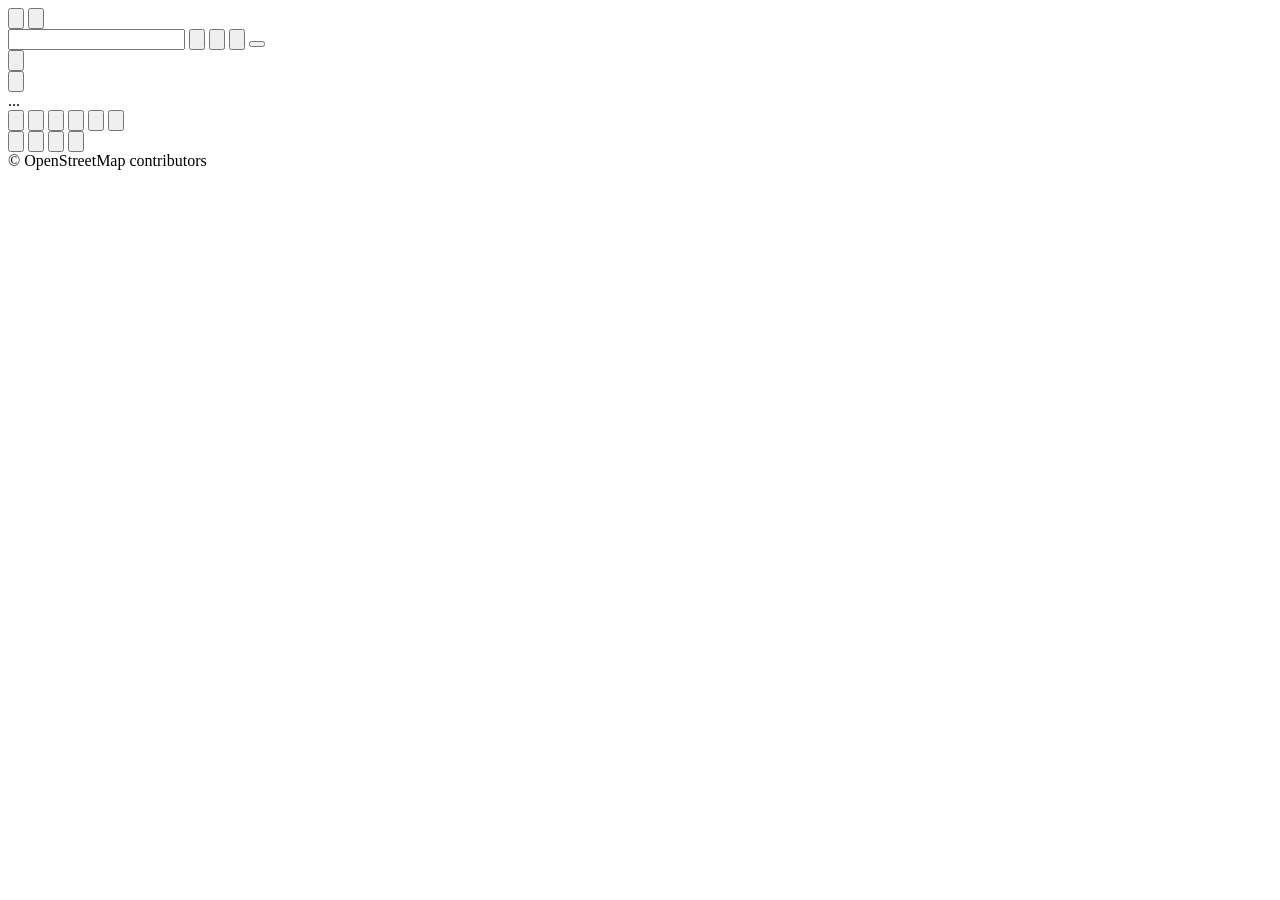
==== core/web/sim/viewer.html @ 841bb17e "Viewer: paste a route, resolve it and draw it on the map The search-a-chart field becomes a route fi" ====
<!doctype html>
<html lang="en">
<head>
  <meta charset="utf-8">
  <title>Open Charts</title>
  <meta name="viewport" content="width=device-width, initial-scale=1, maximum-scale=1, user-scalable=no">
  <link rel="stylesheet" href="/vendor/leaflet/leaflet.css">
  <link rel="stylesheet" href="/map.css">
  <link rel="stylesheet" href="/viewer.css">
  <!-- Must run before leaflet.js: no CSS 3D transforms in the sim's browser. -->
  <script>window.L_DISABLE_3D = true;</script>
  <script src="/vendor/leaflet/leaflet.js"></script>
</head>
<body>
  <div id="map"></div>

  <!-- A black band as tall as the simulator tablet's own header: nothing is drawn under it. -->
  <div class="topband"></div>

  <!-- Clean view: hides every control, so only the chart or the map is left. Always visible. -->
  <!-- The pinned charts list: shown or hidden (the chart on screen stays). Left of the eye. -->
  <button id="btn-strip" type="button" class="cleanbtn stripbtn active" aria-label="Pinned charts">
    <svg viewBox="0 0 32 32"><path d="M5 9h13M5 16h13M5 23h13"/><path d="M23 7h6l-.7 6 2.7 3.4H20l2.7-3.4z"/><path d="M26 16.5V26"/></svg>
  </button>
  <button id="btn-clean" type="button" class="cleanbtn" aria-label="Hide controls">
    <svg viewBox="0 0 32 32"><path d="M3 16C6.5 10 11 7.5 16 7.5S25.5 10 29 16C25.5 22 21 24.5 16 24.5S6.5 22 3 16z"/><circle cx="16" cy="16" r="4"/><path class="slash" d="M6 26L26 6"/></svg>
  </button>

  <div id="bar" class="bar">
    <!-- Row 1: find a chart, pin it, choose the group -->
    <div class="row">
      <input id="q" type="text" autocomplete="off" spellcheck="false">
      <button id="btn-route" type="button" class="tool" aria-label="Draw the route">
        <svg viewBox="0 0 32 32"><path d="M5 25l8-12 6 7 8-12"/><circle cx="5" cy="25" r="2.2"/><circle cx="27" cy="8" r="2.2"/></svg>
      </button>
      <button id="btn-star" type="button" class="tool" aria-label="Pin to group">
        <svg viewBox="0 0 32 32"><path d="M11 4h10l-1 9 4 5H8l4-5z"/><path d="M16 18v10"/></svg>
      </button>
      <button id="btn-kbd" type="button" class="tool" aria-label="Keyboard">
        <svg viewBox="0 0 32 32"><rect x="3" y="9" width="26" height="14" rx="2"/><path d="M7 14h2M12 14h2M17 14h2M22 14h3M9 19h14"/></svg>
      </button>
      <button id="btn-group" type="button" class="tool wide"></button>
    </div>

    <!-- Row 2: the pinned charts of the group, grouped by airport, with previous / next -->
    <div class="strip">
      <button id="pin-prev" type="button" class="chev" aria-label="Scroll left">
        <svg viewBox="0 0 32 32"><path d="M20 6l-10 10 10 10"/></svg>
      </button>
      <!-- The wrapper clips the scroller's own scrollbar, which must never be visible -->
      <div class="pinswrap"><div id="pins" class="pins"></div></div>
      <button id="pin-next" type="button" class="chev" aria-label="Scroll right">
        <svg viewBox="0 0 32 32"><path d="M12 6l10 10-10 10"/></svg>
      </button>
    </div>

    <div id="results" class="panel hidden"></div>
    <div id="groups" class="panel hidden"></div>
    <div id="kbd" class="kbd hidden"></div>
  </div>

  <div id="status" class="status">...</div>

  <!-- Shown while a chart is being loaded: big charts take a while, and the user must see it. -->
  <div id="loading" class="loading hidden"></div>

  <!-- Navigation: where the map is looking -->
  <div id="controls" class="controls">
    <button id="btn-zoom-in" type="button" aria-label="Zoom in">
      <svg viewBox="0 0 32 32"><path d="M16 7v18M7 16h18"/></svg>
    </button>
    <button id="btn-zoom-out" type="button" aria-label="Zoom out">
      <svg viewBox="0 0 32 32"><path d="M7 16h18"/></svg>
    </button>
    <button id="btn-follow" type="button" class="active" aria-label="Follow aircraft">
      <svg viewBox="0 0 32 32"><circle cx="16" cy="16" r="7"/><path d="M16 3v6M16 23v6M3 16h6M23 16h6"/></svg>
    </button>
    <!-- about 30 km around the aircraft: a sensible zoom for charts that cover a whole region -->
    <button id="btn-regional" type="button" aria-label="Regional zoom">
      <svg viewBox="0 0 32 32"><circle cx="16" cy="16" r="11"/><path d="M16 8.5l4 11-4-2.5-4 2.5z"/></svg>
    </button>
    <button id="btn-fit" type="button" aria-label="Show whole chart">
      <svg viewBox="0 0 32 32"><path d="M5 12V5h7M20 5h7v7M27 20v7h-7M12 27H5v-7"/></svg>
    </button>
    <button id="btn-reload" type="button" aria-label="Reload">
      <svg viewBox="0 0 32 32"><path d="M26 16a10 10 0 1 1-3-7.1"/><path d="M24 4v6h-6"/></svg>
    </button>
  </div>

  <!-- Display: how the chart is shown. Same column style and width as the navigation buttons. -->
  <div id="display" class="controls displaycol">
    <button id="btn-close" type="button" class="closebtn" aria-label="Close chart">
      <svg viewBox="0 0 32 32"><path d="M9 9l14 14M23 9L9 23"/></svg>
    </button>
    <button id="view-overlay" type="button" aria-label="With map">
      <svg viewBox="0 0 32 32"><path d="M16 5l11 6-11 6-11-6z"/><path d="M5 17l11 6 11-6"/><path d="M5 22l11 6 11-6"/></svg>
    </button>
    <button id="view-chart" type="button" aria-label="Chart only">
      <svg viewBox="0 0 32 32"><rect x="8" y="4" width="16" height="24" rx="1.5"/><path d="M11 10h10M11 15h10M11 20h6"/></svg>
    </button>
    <!-- How much of the chart shows over the map: one button that steps through the levels -->
    <button id="btn-blend" type="button" aria-label="Chart over map">
      <svg viewBox="0 0 32 32"><circle cx="16" cy="16" r="11"/><circle class="lvl" cx="16" cy="16" r="7.5" stroke="none"/></svg>
    </button>
  </div>

  <!-- Lower right corner, at most 30% of the width (the tablet's own menu is below): the map credit and
       the simulation-only notice, which must always be visible. -->
  <div class="brcorner">
    <div id="attribution" class="attribution">&copy; OpenStreetMap contributors</div>
    <div id="simnote" class="simnote"></div>
  </div>

  <script src="/geo.js"></script>
  <script src="/viewer.js"></script>
</body>
</html>
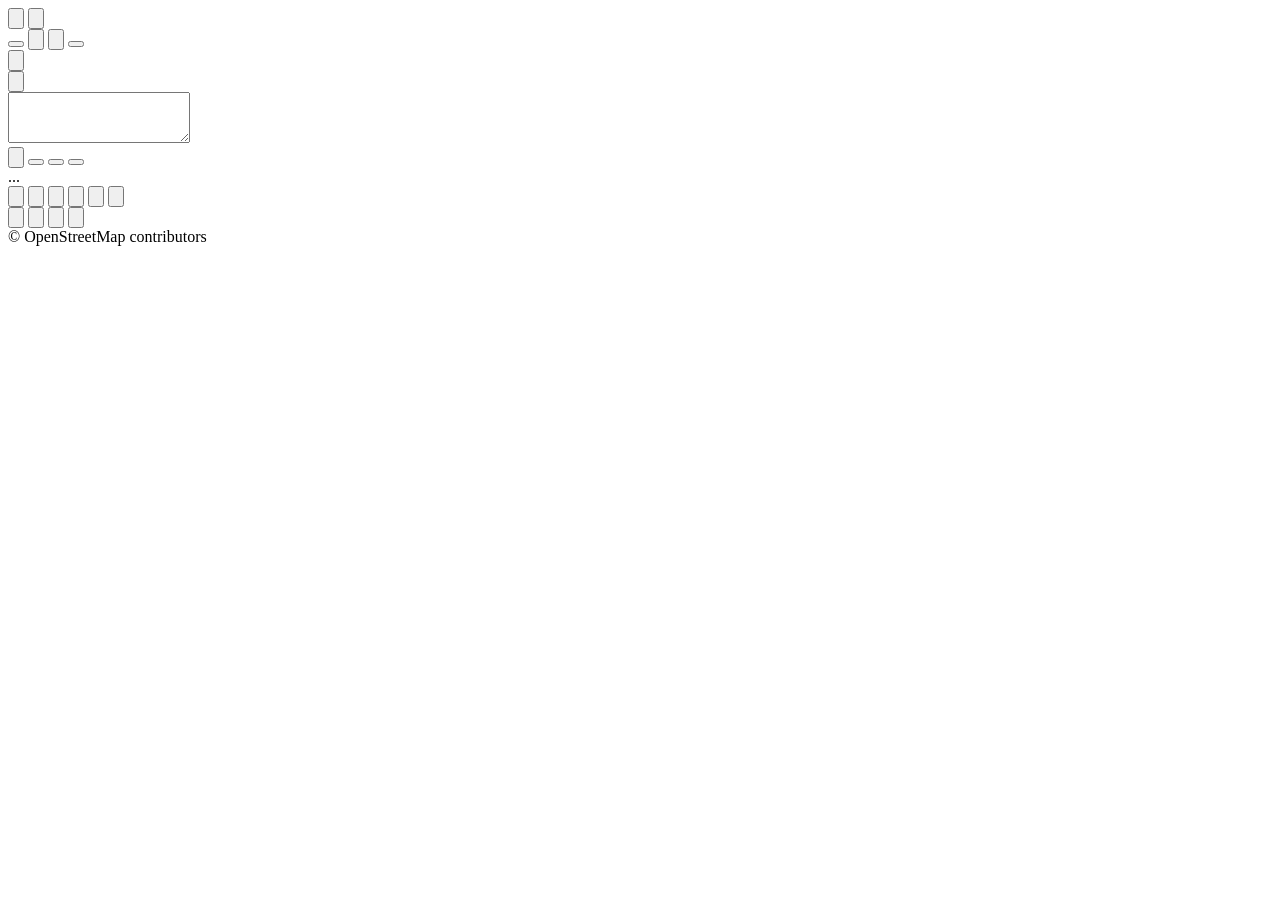
==== commit bdb44bd9: "Viewer: the route box, the route as a list of places with a menu (direct to, remove) The top box sta" ====
--- a/core/web/sim/viewer.html
+++ b/core/web/sim/viewer.html
@@ -29,15 +29,13 @@
   <div id="bar" class="bar">
     <!-- Row 1: find a chart, pin it, choose the group -->
     <div class="row">
-      <input id="q" type="text" autocomplete="off" spellcheck="false">
-      <button id="btn-route" type="button" class="tool" aria-label="Draw the route">
+      <!-- the route: this box says what it is and opens the box to paste a route -->
+      <button id="btn-routebox" type="button" class="routebox"><span id="routesum"></span></button>
+      <button id="btn-route" type="button" class="tool" aria-label="Route">
         <svg viewBox="0 0 32 32"><path d="M5 25l8-12 6 7 8-12"/><circle cx="5" cy="25" r="2.2"/><circle cx="27" cy="8" r="2.2"/></svg>
       </button>
       <button id="btn-star" type="button" class="tool" aria-label="Pin to group">
         <svg viewBox="0 0 32 32"><path d="M11 4h10l-1 9 4 5H8l4-5z"/><path d="M16 18v10"/></svg>
-      </button>
-      <button id="btn-kbd" type="button" class="tool" aria-label="Keyboard">
-        <svg viewBox="0 0 32 32"><rect x="3" y="9" width="26" height="14" rx="2"/><path d="M7 14h2M12 14h2M17 14h2M22 14h3M9 19h14"/></svg>
       </button>
       <button id="btn-group" type="button" class="tool wide"></button>
     </div>
@@ -54,9 +52,32 @@
       </button>
     </div>
 
+    <!-- the route as it is now: one container per place, each with its own menu (three dots) -->
+    <div id="routecard" class="routecard hidden">
+      <div id="routehead" class="routehead"></div>
+      <div id="routechips" class="routechips"></div>
+    </div>
+
     <div id="results" class="panel hidden"></div>
     <div id="groups" class="panel hidden"></div>
-    <div id="kbd" class="kbd hidden"></div>
+  </div>
+
+  <!-- The box to paste a route in. It stays open while something in the route needs a look. -->
+  <div id="routemodal" class="routemodal hidden">
+    <div class="routebox2">
+      <div id="routetitle" class="routetitle"></div>
+      <textarea id="q" rows="3" autocomplete="off" spellcheck="false"></textarea>
+      <div id="routeproblems" class="routeproblems"></div>
+      <div class="routeactions">
+        <button id="btn-kbd" type="button" class="rbtn" aria-label="Keyboard">
+          <svg viewBox="0 0 32 32"><rect x="3" y="9" width="26" height="14" rx="2"/><path d="M7 14h2M12 14h2M17 14h2M22 14h3M9 19h14"/></svg>
+        </button>
+        <button id="route-clear" type="button" class="rbtn"></button>
+        <button id="route-cancel" type="button" class="rbtn"></button>
+        <button id="route-go" type="button" class="rbtn go"></button>
+      </div>
+      <div id="kbd" class="kbd hidden"></div>
+    </div>
   </div>
 
   <div id="status" class="status">...</div>
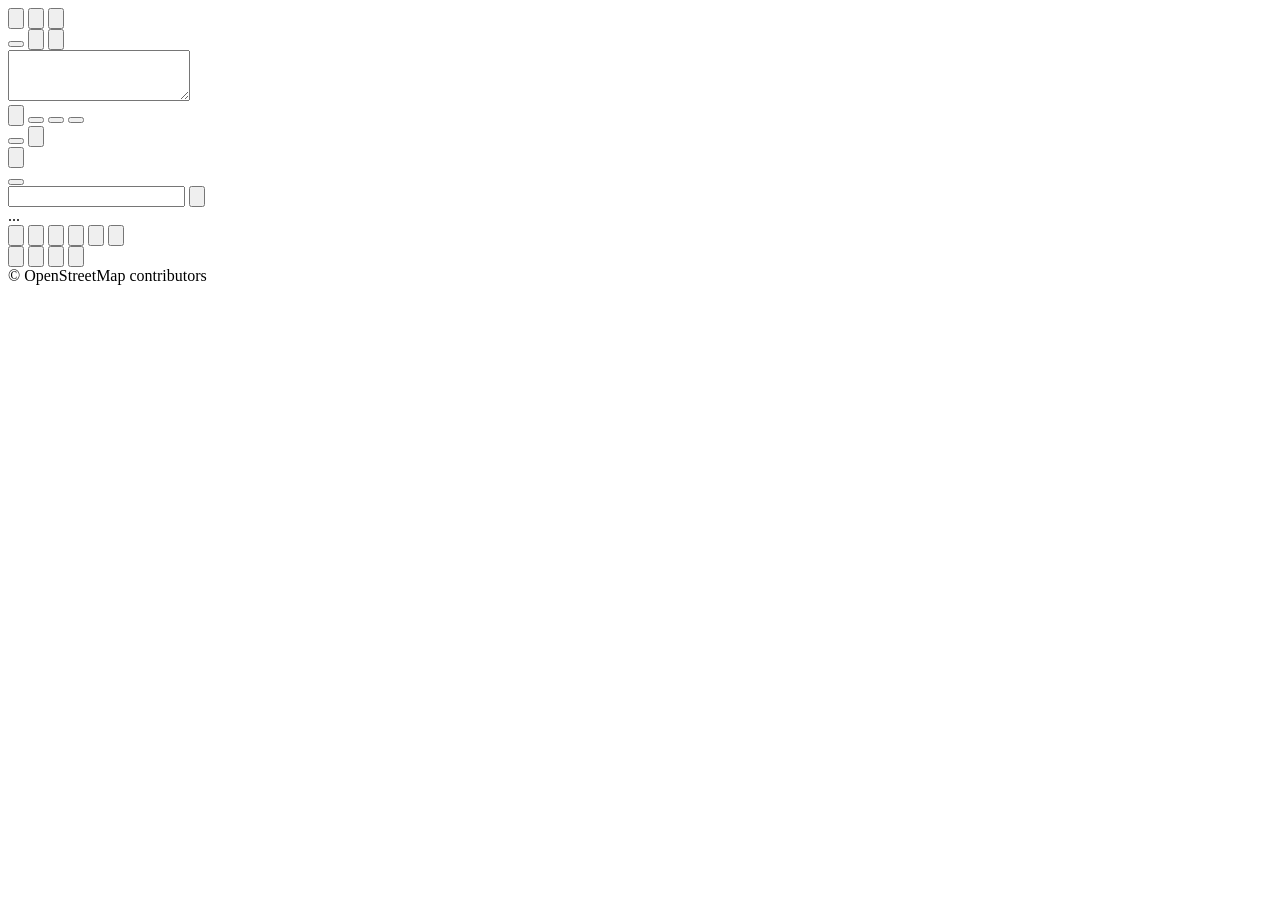
==== commit 32284c0f: "Viewer: drawers for the route, the pinned charts and the search The route list moves to a left drawe" ====
--- a/core/web/sim/viewer.html
+++ b/core/web/sim/viewer.html
@@ -19,7 +19,10 @@
 
   <!-- Clean view: hides every control, so only the chart or the map is left. Always visible. -->
   <!-- The pinned charts list: shown or hidden (the chart on screen stays). Left of the eye. -->
-  <button id="btn-strip" type="button" class="cleanbtn stripbtn active" aria-label="Pinned charts">
+  <button id="btn-search" type="button" class="cleanbtn searchbtn" aria-label="Search charts">
+    <svg viewBox="0 0 32 32"><circle cx="14" cy="14" r="8"/><path d="M20 20l8 8"/></svg>
+  </button>
+  <button id="btn-strip" type="button" class="cleanbtn stripbtn" aria-label="Pinned charts">
     <svg viewBox="0 0 32 32"><path d="M5 9h13M5 16h13M5 23h13"/><path d="M23 7h6l-.7 6 2.7 3.4H20l2.7-3.4z"/><path d="M26 16.5V26"/></svg>
   </button>
   <button id="btn-clean" type="button" class="cleanbtn" aria-label="Hide controls">
@@ -37,29 +40,7 @@
       <button id="btn-star" type="button" class="tool" aria-label="Pin to group">
         <svg viewBox="0 0 32 32"><path d="M11 4h10l-1 9 4 5H8l4-5z"/><path d="M16 18v10"/></svg>
       </button>
-      <button id="btn-group" type="button" class="tool wide"></button>
     </div>
-
-    <!-- Row 2: the pinned charts of the group, grouped by airport, with previous / next -->
-    <div class="strip">
-      <button id="pin-prev" type="button" class="chev" aria-label="Scroll left">
-        <svg viewBox="0 0 32 32"><path d="M20 6l-10 10 10 10"/></svg>
-      </button>
-      <!-- The wrapper clips the scroller's own scrollbar, which must never be visible -->
-      <div class="pinswrap"><div id="pins" class="pins"></div></div>
-      <button id="pin-next" type="button" class="chev" aria-label="Scroll right">
-        <svg viewBox="0 0 32 32"><path d="M12 6l10 10-10 10"/></svg>
-      </button>
-    </div>
-
-    <!-- the route as it is now: one container per place, each with its own menu (three dots) -->
-    <div id="routecard" class="routecard hidden">
-      <div id="routehead" class="routehead"></div>
-      <div id="routechips" class="routechips"></div>
-    </div>
-
-    <div id="results" class="panel hidden"></div>
-    <div id="groups" class="panel hidden"></div>
   </div>
 
   <!-- The box to paste a route in. It stays open while something in the route needs a look. -->
@@ -77,6 +58,40 @@
         <button id="route-go" type="button" class="rbtn go"></button>
       </div>
       <div id="kbd" class="kbd hidden"></div>
+    </div>
+  </div>
+
+  <!-- Left drawer: the route, one container per place, each with a menu of its own (three dots) -->
+  <div id="routedrawer" class="drawer left hidden">
+    <div class="dhead">
+      <span id="rd-title" class="dtitle"></span>
+      <button id="rd-paste" type="button" class="rbtn"></button>
+      <button id="rd-close" type="button" class="dclose" aria-label="Close"><svg viewBox="0 0 32 32"><path d="M9 9l14 14M23 9L9 23"/></svg></button>
+    </div>
+    <div id="routehead" class="routehead"></div>
+    <div id="routechips" class="dlist"></div>
+  </div>
+
+  <!-- Right drawer: the pinned charts of the group, or the search for charts -->
+  <div id="chartdrawer" class="drawer right hidden">
+    <div class="dhead">
+      <span id="cd-title" class="dtitle"></span>
+      <button id="cd-close" type="button" class="dclose" aria-label="Close"><svg viewBox="0 0 32 32"><path d="M9 9l14 14M23 9L9 23"/></svg></button>
+    </div>
+    <div id="cd-pinned" class="hidden">
+      <button id="btn-group" type="button" class="groupbtn"></button>
+      <div id="groups" class="panel hidden"></div>
+      <div id="pins" class="dlist"></div>
+    </div>
+    <div id="cd-search" class="hidden">
+      <div class="searchrow">
+        <input id="cq" type="text" autocomplete="off" spellcheck="false">
+        <button id="btn-kbd2" type="button" class="rbtn" aria-label="Keyboard">
+          <svg viewBox="0 0 32 32"><rect x="3" y="9" width="26" height="14" rx="2"/><path d="M7 14h2M12 14h2M17 14h2M22 14h3M9 19h14"/></svg>
+        </button>
+      </div>
+      <div id="kbd2" class="kbd hidden"></div>
+      <div id="results" class="dlist"></div>
     </div>
   </div>
 
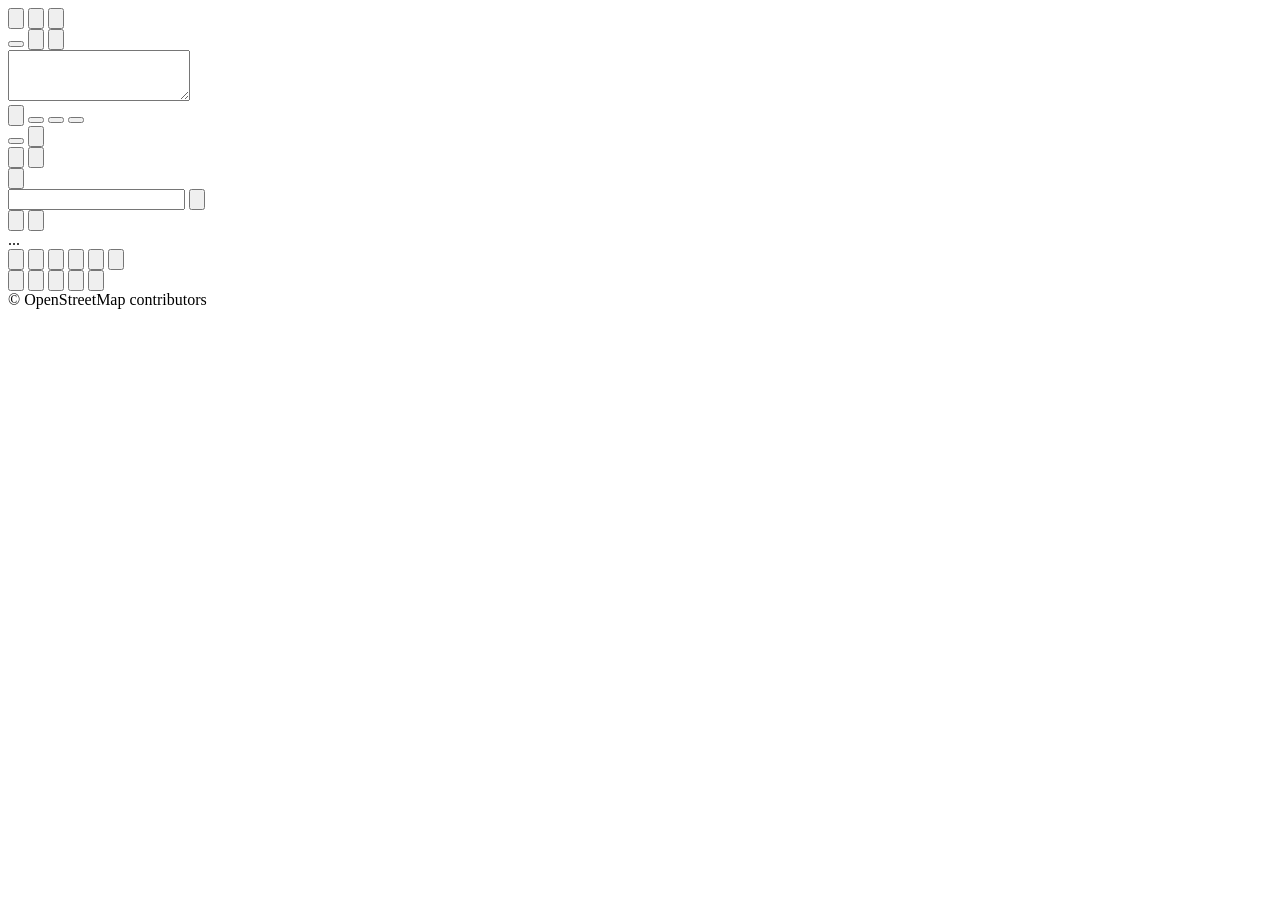
==== commit 3bdc2d69: "Viewer: bigger pin button, half-screen drawers with scroll buttons, several charts on the map, no gr" ====
--- a/core/web/sim/viewer.html
+++ b/core/web/sim/viewer.html
@@ -37,8 +37,8 @@
       <button id="btn-route" type="button" class="tool" aria-label="Route">
         <svg viewBox="0 0 32 32"><path d="M5 25l8-12 6 7 8-12"/><circle cx="5" cy="25" r="2.2"/><circle cx="27" cy="8" r="2.2"/></svg>
       </button>
-      <button id="btn-star" type="button" class="tool" aria-label="Pin to group">
-        <svg viewBox="0 0 32 32"><path d="M11 4h10l-1 9 4 5H8l4-5z"/><path d="M16 18v10"/></svg>
+      <button id="btn-star" type="button" class="tool pinbig" aria-label="Pin chart">
+        <svg viewBox="0 0 32 32"><path d="M11 4h10l-1 9 4 5H8l4-5z"/><path d="M16 18v10"/></svg><span id="star-label"></span>
       </button>
     </div>
   </div>
@@ -68,8 +68,14 @@
       <button id="rd-paste" type="button" class="rbtn"></button>
       <button id="rd-close" type="button" class="dclose" aria-label="Close"><svg viewBox="0 0 32 32"><path d="M9 9l14 14M23 9L9 23"/></svg></button>
     </div>
-    <div id="routehead" class="routehead"></div>
-    <div id="routechips" class="dlist"></div>
+    <div id="rd-scroll" class="dscroll">
+      <div id="routehead" class="routehead"></div>
+      <div id="routechips" class="dlist"></div>
+    </div>
+    <div class="dnav">
+      <button id="rd-up" type="button" class="navbtn" aria-label="Up"><svg viewBox="0 0 32 32"><path d="M6 21l10-11 10 11"/></svg></button>
+      <button id="rd-down" type="button" class="navbtn" aria-label="Down"><svg viewBox="0 0 32 32"><path d="M6 11l10 11 10-11"/></svg></button>
+    </div>
   </div>
 
   <!-- Right drawer: the pinned charts of the group, or the search for charts -->
@@ -78,9 +84,8 @@
       <span id="cd-title" class="dtitle"></span>
       <button id="cd-close" type="button" class="dclose" aria-label="Close"><svg viewBox="0 0 32 32"><path d="M9 9l14 14M23 9L9 23"/></svg></button>
     </div>
+    <div id="cd-scroll" class="dscroll">
     <div id="cd-pinned" class="hidden">
-      <button id="btn-group" type="button" class="groupbtn"></button>
-      <div id="groups" class="panel hidden"></div>
       <div id="pins" class="dlist"></div>
     </div>
     <div id="cd-search" class="hidden">
@@ -92,6 +97,11 @@
       </div>
       <div id="kbd2" class="kbd hidden"></div>
       <div id="results" class="dlist"></div>
+    </div>
+    </div>
+    <div class="dnav">
+      <button id="cd-up" type="button" class="navbtn" aria-label="Up"><svg viewBox="0 0 32 32"><path d="M6 21l10-11 10 11"/></svg></button>
+      <button id="cd-down" type="button" class="navbtn" aria-label="Down"><svg viewBox="0 0 32 32"><path d="M6 11l10 11 10-11"/></svg></button>
     </div>
   </div>
 
@@ -138,6 +148,10 @@
     <button id="btn-blend" type="button" aria-label="Chart over map">
       <svg viewBox="0 0 32 32"><circle cx="16" cy="16" r="11"/><circle class="lvl" cx="16" cy="16" r="7.5" stroke="none"/></svg>
     </button>
+    <!-- Several charts on the map at once (only with the map) -->
+    <button id="btn-multi" type="button" aria-label="Several charts">
+      <svg viewBox="0 0 32 32"><rect x="4" y="9" width="17" height="17" rx="1.5"/><path d="M10 5h17.5v17.5"/><path d="M9 15h8M9 20h5"/></svg>
+    </button>
   </div>
 
   <!-- Lower right corner, at most 30% of the width (the tablet's own menu is below): the map credit and
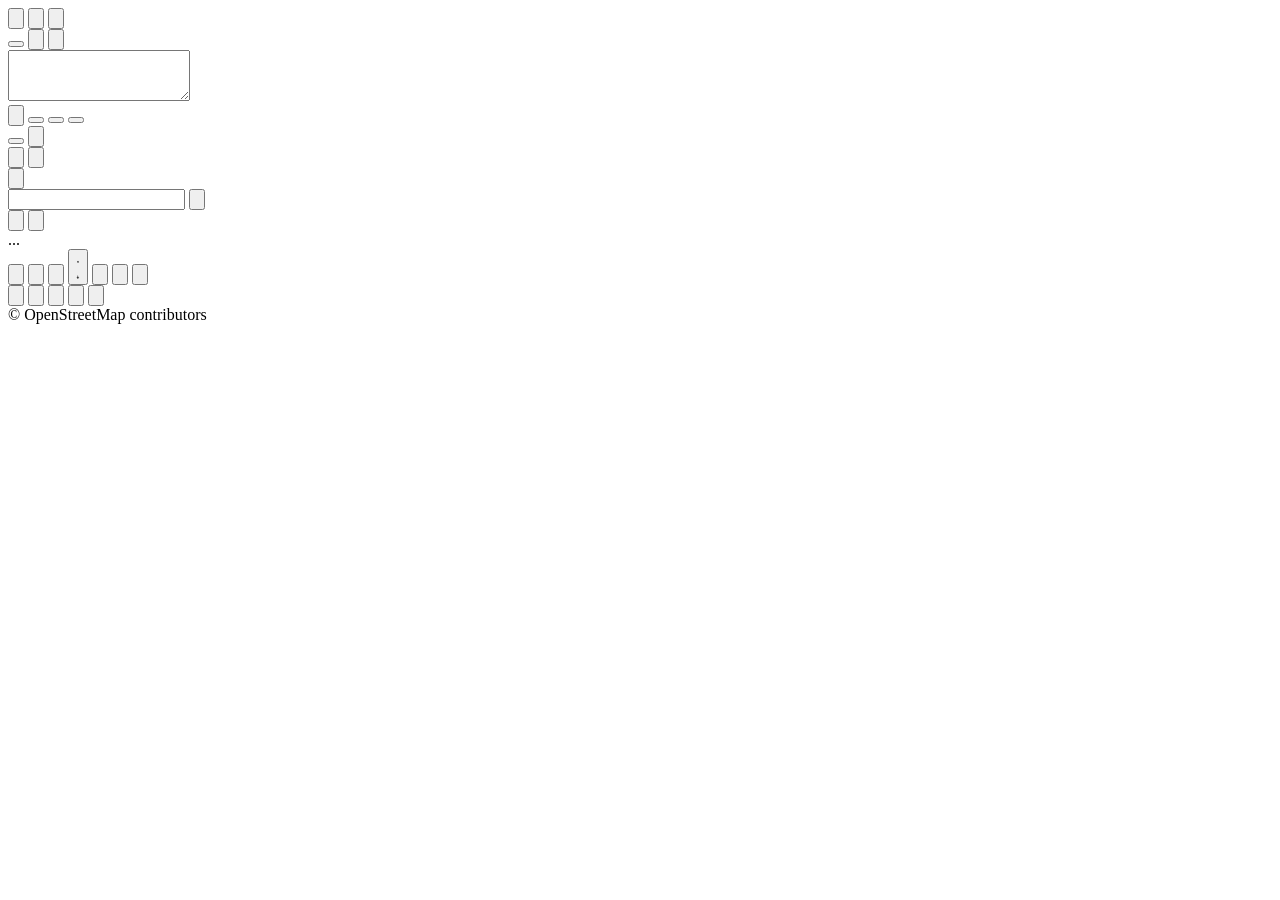
==== commit 9eaf5039: "Viewer: a map orientation button (N while north is up, an aircraft while the map turns with it); hea" ====
--- a/core/web/sim/viewer.html
+++ b/core/web/sim/viewer.html
@@ -71,6 +71,8 @@
     <div id="rd-scroll" class="dscroll">
       <div id="routehead" class="routehead"></div>
       <div id="routechips" class="dlist"></div>
+      <div id="savedhead" class="dgroup"></div>
+      <div id="savedroutes" class="dlist"></div>
     </div>
     <div class="dnav">
       <button id="rd-up" type="button" class="navbtn" aria-label="Up"><svg viewBox="0 0 32 32"><path d="M6 21l10-11 10 11"/></svg></button>
@@ -121,6 +123,10 @@
     <button id="btn-follow" type="button" class="active" aria-label="Follow aircraft">
       <svg viewBox="0 0 32 32"><circle cx="16" cy="16" r="7"/><path d="M16 3v6M16 23v6M3 16h6M23 16h6"/></svg>
     </button>
+    <button id="btn-orient" type="button" aria-label="Map orientation">
+      <svg class="o-north" viewBox="0 0 32 32"><path d="M9 25V7l14 18V7"/></svg>
+      <svg class="o-plane" viewBox="0 0 32 32"><path d="M16 3l2.5 6v8l8.5 6v3l-8.5-2.5v5l2.5 2v2l-5-1-5 1v-2l2.5-2v-5L5 26v-3l8.5-6V9z"/></svg>
+    </button>
     <!-- about 30 km around the aircraft: a sensible zoom for charts that cover a whole region -->
     <button id="btn-regional" type="button" aria-label="Regional zoom">
       <svg viewBox="0 0 32 32"><circle cx="16" cy="16" r="11"/><path d="M16 8.5l4 11-4-2.5-4 2.5z"/></svg>
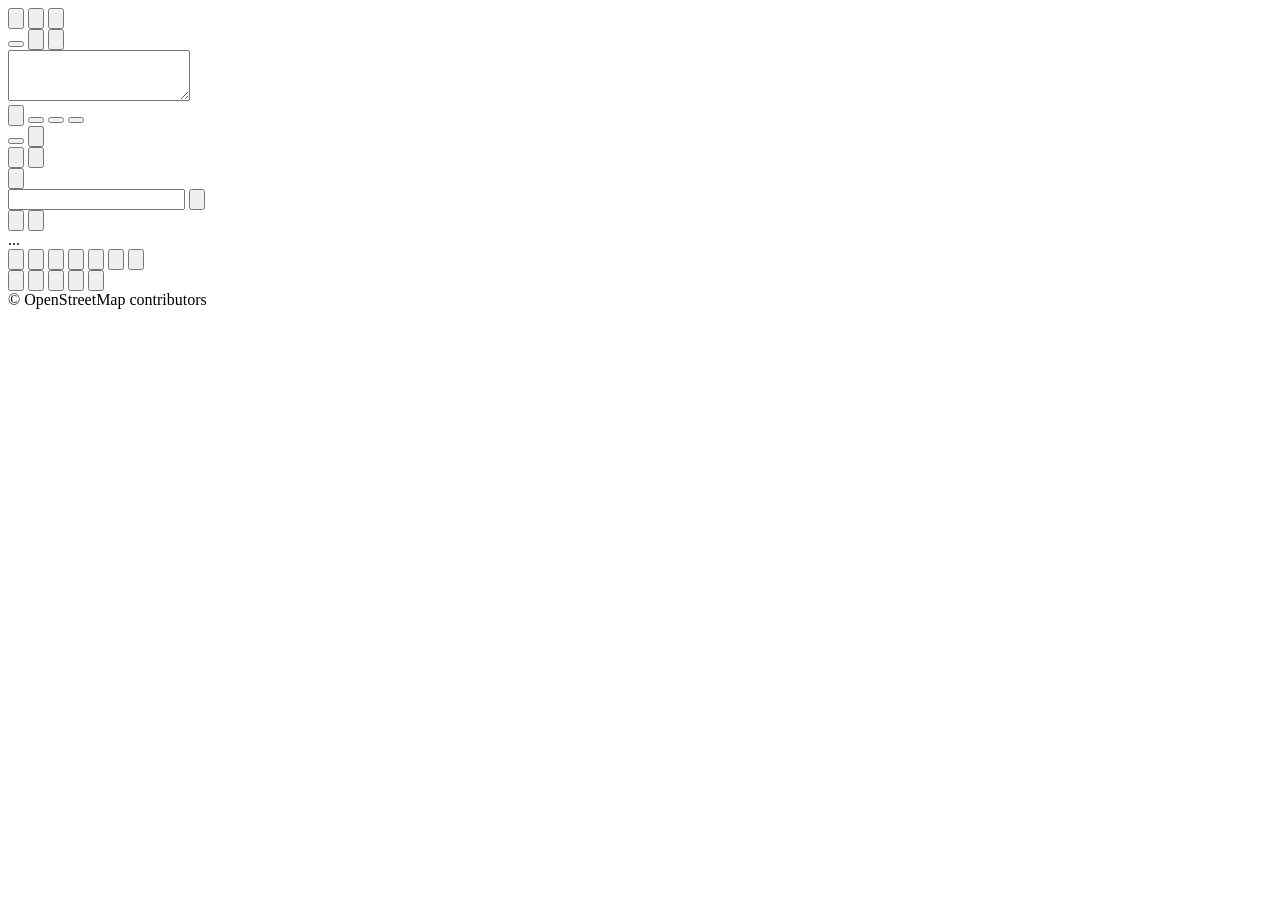
==== commit d0e5f86b: "Viewer: the orientation button is a compass (the ring turns with the map, a red needle points north," ====
--- a/core/web/sim/viewer.html
+++ b/core/web/sim/viewer.html
@@ -124,8 +124,16 @@
       <svg viewBox="0 0 32 32"><circle cx="16" cy="16" r="7"/><path d="M16 3v6M16 23v6M3 16h6M23 16h6"/></svg>
     </button>
     <button id="btn-orient" type="button" aria-label="Map orientation">
-      <svg class="o-north" viewBox="0 0 32 32"><path d="M9 25V7l14 18V7"/></svg>
-      <svg class="o-plane" viewBox="0 0 32 32"><path d="M16 3l2.5 6v8l8.5 6v3l-8.5-2.5v5l2.5 2v2l-5-1-5 1v-2l2.5-2v-5L5 26v-3l8.5-6V9z"/></svg>
+      <!-- a compass: the ring turns with the map, the red needle always points north -->
+      <svg viewBox="0 0 32 32">
+        <g id="orient-rose">
+          <circle cx="16" cy="16" r="13" stroke-width="2"/>
+          <path class="o-needle" d="M16 6l4 10h-8z" stroke-width="1"/>
+          <path d="M16 26l-4-10h8z" stroke-width="1.5"/>
+          <text x="16" y="5.2" class="o-n" text-anchor="middle">N</text>
+        </g>
+        <path class="o-plane" d="M16 12l1.6 3.4v3l3.4 2.6v1.6l-3.4-1v2.4l1.2 1v1l-2.8-.5-2.8.5v-1l1.2-1v-2.4l-3.4 1v-1.6l3.4-2.6v-3z"/>
+      </svg>
     </button>
     <!-- about 30 km around the aircraft: a sensible zoom for charts that cover a whole region -->
     <button id="btn-regional" type="button" aria-label="Regional zoom">
